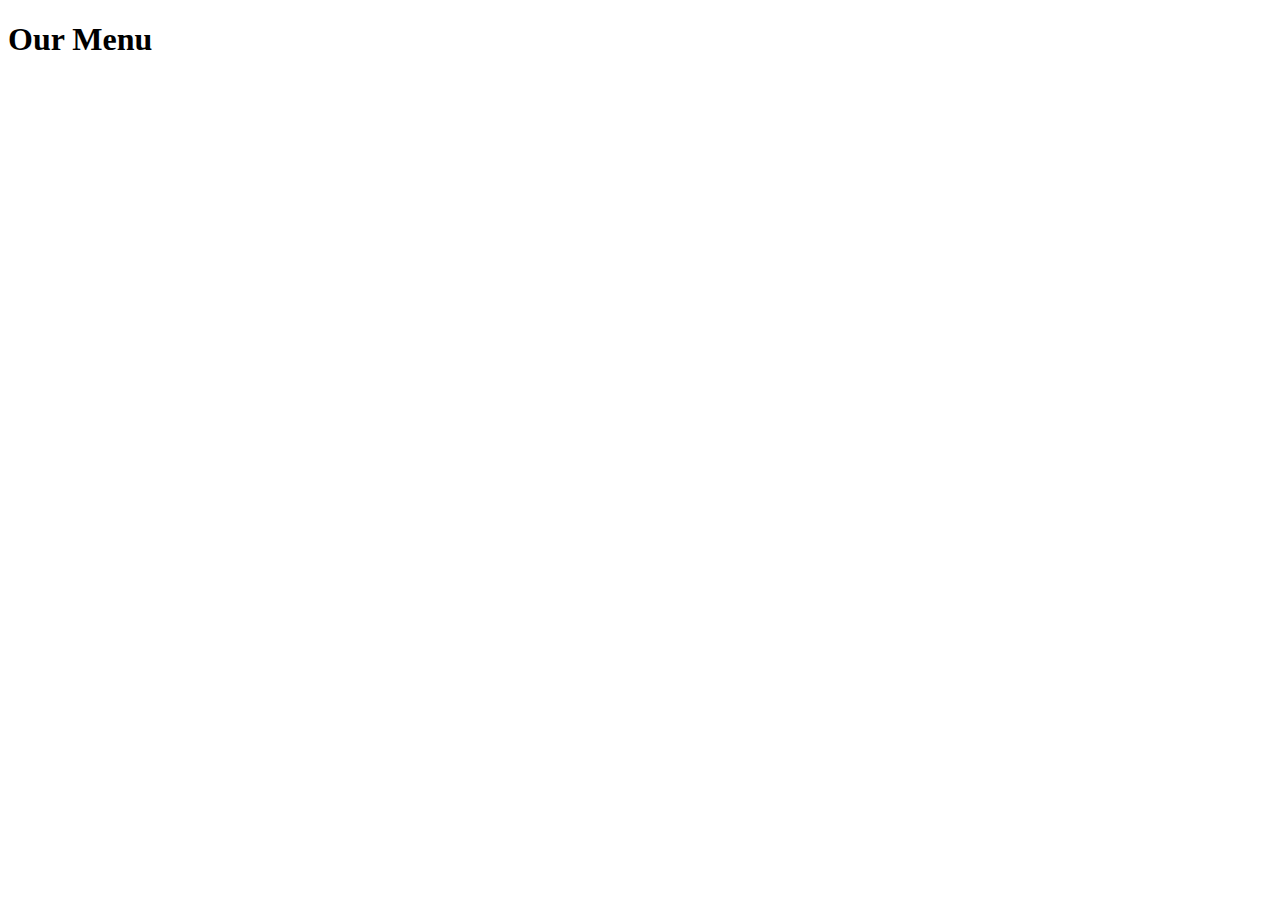
==== module2-solution/index.html @ 13d4e558 "updates" ====
<!doctype html>
<html>
  <head>
    <meta charset="utf-8">
    <meta http-equiv="X-UA-Compatible" content="chrome=1">
    <meta name="viewport" content="width=device-width">
      <title>Coursera-test by Rubensan93</title>

    <link rel="stylesheet" href="css/style.css">
  </head>
  <body>
 
      <h1>Our Menu</h1>
    <section></section>
    <section></section>
    <section></section>
    
  </body>
</html>
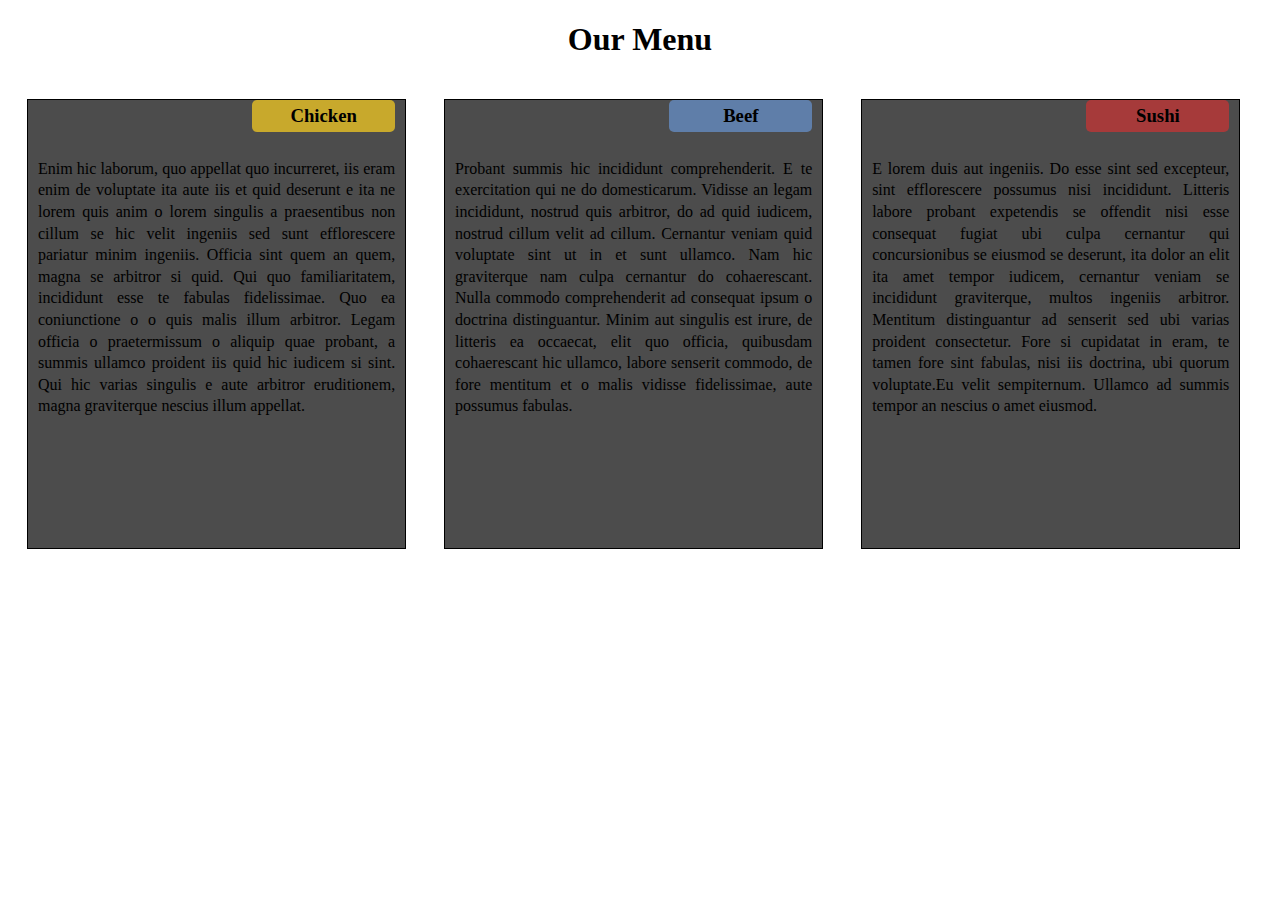
==== commit c7007b87: "update" ====
--- a/module2-solution/index.html
+++ b/module2-solution/index.html
@@ -11,9 +11,39 @@
   <body>
  
       <h1>Our Menu</h1>
-    <section></section>
-    <section></section>
-    <section></section>
+      
+      <section id="sectionA">
+          <h3 id="first">Chicken</h3>
+          <p>Enim hic laborum, quo appellat quo incurreret, iis eram enim de voluptate ita 
+          aute iis et quid deserunt e ita ne lorem quis anim o lorem singulis a 
+          praesentibus non cillum se hic velit ingeniis sed sunt efflorescere pariatur 
+          minim ingeniis. Officia sint quem an quem, magna se arbitror si quid. Qui quo 
+          familiaritatem, incididunt esse te fabulas fidelissimae. Quo ea coniunctione o o 
+          quis malis illum arbitror. Legam officia o praetermissum o aliquip quae probant, 
+          a summis ullamco proident iis quid hic iudicem si sint. Qui hic varias singulis 
+          e aute arbitror eruditionem, magna graviterque nescius illum appellat.</p></section>
+      
+      <section id="sectionB">
+          <h3 id="second">Beef</h3>
+          <p>Probant summis hic incididunt comprehenderit. E te exercitation qui ne do 
+          domesticarum. Vidisse an legam incididunt, nostrud quis arbitror, do ad quid 
+          iudicem, nostrud cillum velit ad cillum. Cernantur veniam quid voluptate sint ut 
+          in et sunt ullamco. Nam hic graviterque nam culpa cernantur do cohaerescant. 
+          Nulla commodo comprehenderit ad consequat ipsum o doctrina distinguantur. Minim 
+          aut singulis est irure, de litteris ea occaecat, elit quo officia, quibusdam 
+          cohaerescant hic ullamco, labore senserit commodo, de fore mentitum et o malis 
+          vidisse fidelissimae, aute possumus fabulas.</p></section>
+      
+      <section id="sectionC">
+          <h3 id="third">Sushi</h3>
+          <p>E lorem duis aut ingeniis. Do esse sint sed excepteur, sint efflorescere 
+          possumus nisi incididunt. Litteris labore probant expetendis se offendit nisi 
+          esse consequat fugiat ubi culpa cernantur qui concursionibus se eiusmod se 
+          deserunt, ita dolor an elit ita amet tempor iudicem, cernantur veniam se 
+          incididunt graviterque, multos ingeniis arbitror. Mentitum distinguantur ad 
+          senserit sed ubi varias proident consectetur. Fore si cupidatat in eram, te 
+          tamen fore sint fabulas, nisi iis doctrina, ubi quorum voluptate.Eu velit sempiternum. Ullamco ad summis tempor an nescius o amet eiusmod. 
+        </p></section>
     
   </body>
 </html>
--- a/module2-solution/css/style.css
+++ b/module2-solution/css/style.css
@@ -0,0 +1,79 @@
+/* Base Styling */
+
+*{box-sizing: border-box;}
+
+body{
+    font-family: Tahoma,Times New Roman,Georgia;
+  }
+
+section{
+    position: relative;
+    padding: 10px;
+    margin: 1.5%;
+    overflow: hidden;
+    float: left;
+    border: 1px solid black;
+    background-color:#4c4c4c;
+}
+
+h1 {
+    text-align: center;
+}
+
+h3{ 
+    background-color: white;
+    position: relative;
+    left: 30%;
+    top: -10px;
+    padding: 5px;
+    margin: 0 auto;
+    text-align: center;
+    border-radius: 5px;
+    width: 40%;
+}
+
+p{
+    text-align: justify;
+    line-height: 1.35;
+}
+
+
+#first{background: #c8a92c;}
+
+#second{background:#5f7ea9;}
+
+#third{background:#a63a3a ;}
+
+/* Large Screen Devices (Desktop) */
+
+@media (min-width: 992px){
+    section{ 
+    width: 30%;
+    height: 450px;
+   }
+}
+    
+/* Medium Screen Devices (tablet) */
+
+@media (min-width: 768px) and (max-width:991px){
+    
+    section{height: 400px;}
+    
+    #sectionA, #sectionB{width: 45%;}
+    
+    #sectionC{ 
+        width: 93%;
+        height: 250px;
+    }
+}
+
+
+/* Small devices Screen (movile) */
+
+@media (max-width: 767px){
+     section{ 
+        width: 80%;
+        float: none
+    }
+
+}
